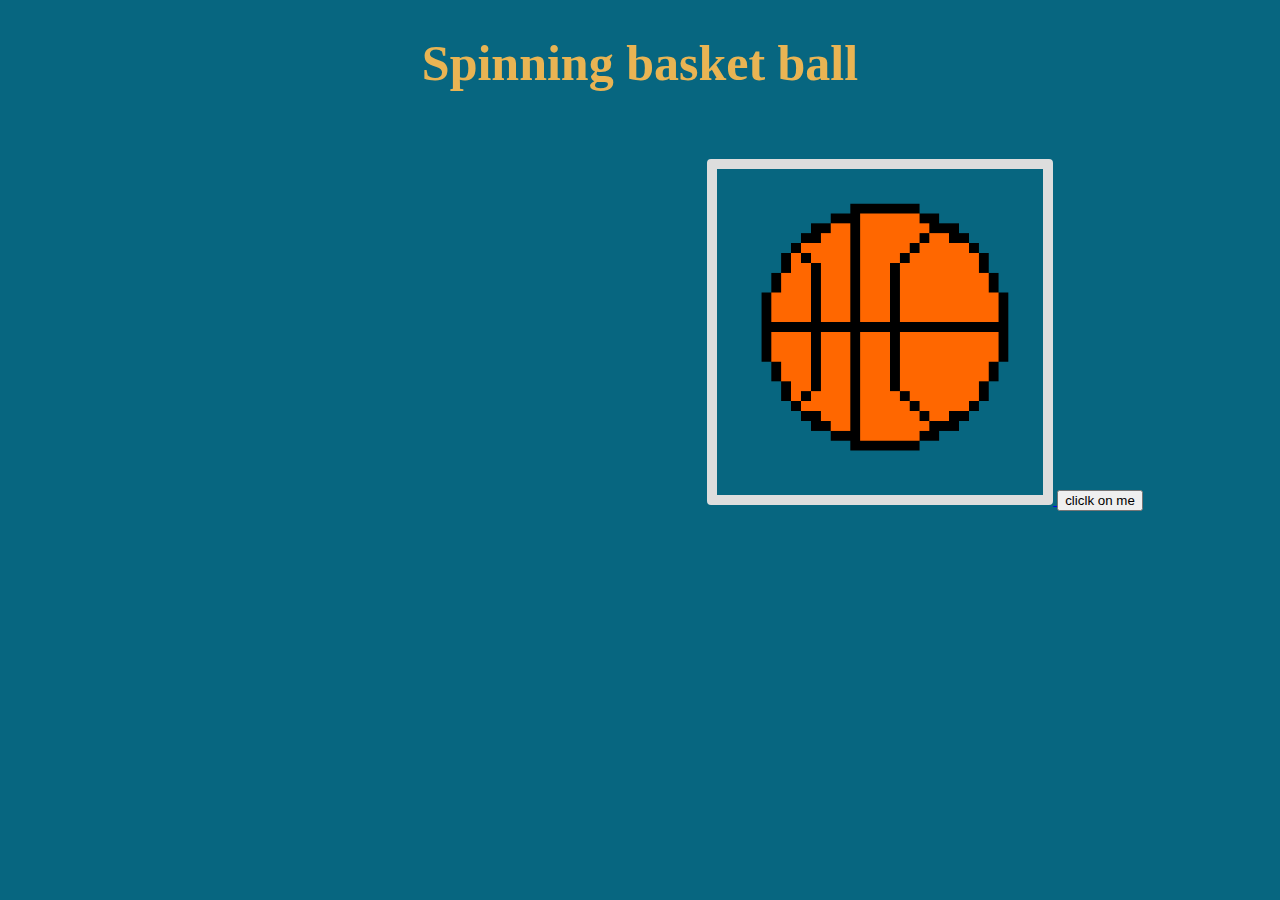
==== index.html @ 8d271d81 "initialcommit" ====
<!DOCTYPE html>
<html lang="en" dir="ltr">

<head>
    <meta charset="utf-8">
    <link rel="stylesheet" href="look.css">
    <title>BALLSSPINING</title>
    <h1 style="font-size:50px; text-align:center;">Spinning basket ball</h1>
</head>

<body>
    <a href="https://www.youtube.com/watch?v=dQw4w9WgXcQ" target="_blank" id="gif">
        <img src="New Piskel.gif" class="centerimg">
    </a>
    <button onclick="document.location='qrs.html'""> cliclk on me </button>
</body>

</html>
---- look.css ----
.center {
    text-align: center;
}

body{
    background-color: rgb(7, 102, 128);
    color: chartreuse;
    
}

body h1 { 
    color: rgb(233, 180, 83)
} 

body p1 { 
    color: rgb(128, 0, 255);
    font-size: 200px;
}

body p2 { 
    color: rgb(32,9,23)
}

.centerimg {
    
    margin-left: 18.5cm;
    margin-right: auto;
    margin-top: 34px;
    width: 25%;
    height: 25%;
  }
  /*a{
      display: block;
      margin-left: 100px;
      margin-right: auto;
      margin-top: auto;
  }
  */
  img {
    border: 10px solid #ddd;
    border-radius: 4px;
    padding: 5px;
    width: 150px;
  }
  
  img:hover {
    box-shadow: 0 0 2px 1px rgba(0, 140, 186, 0.5);
  }
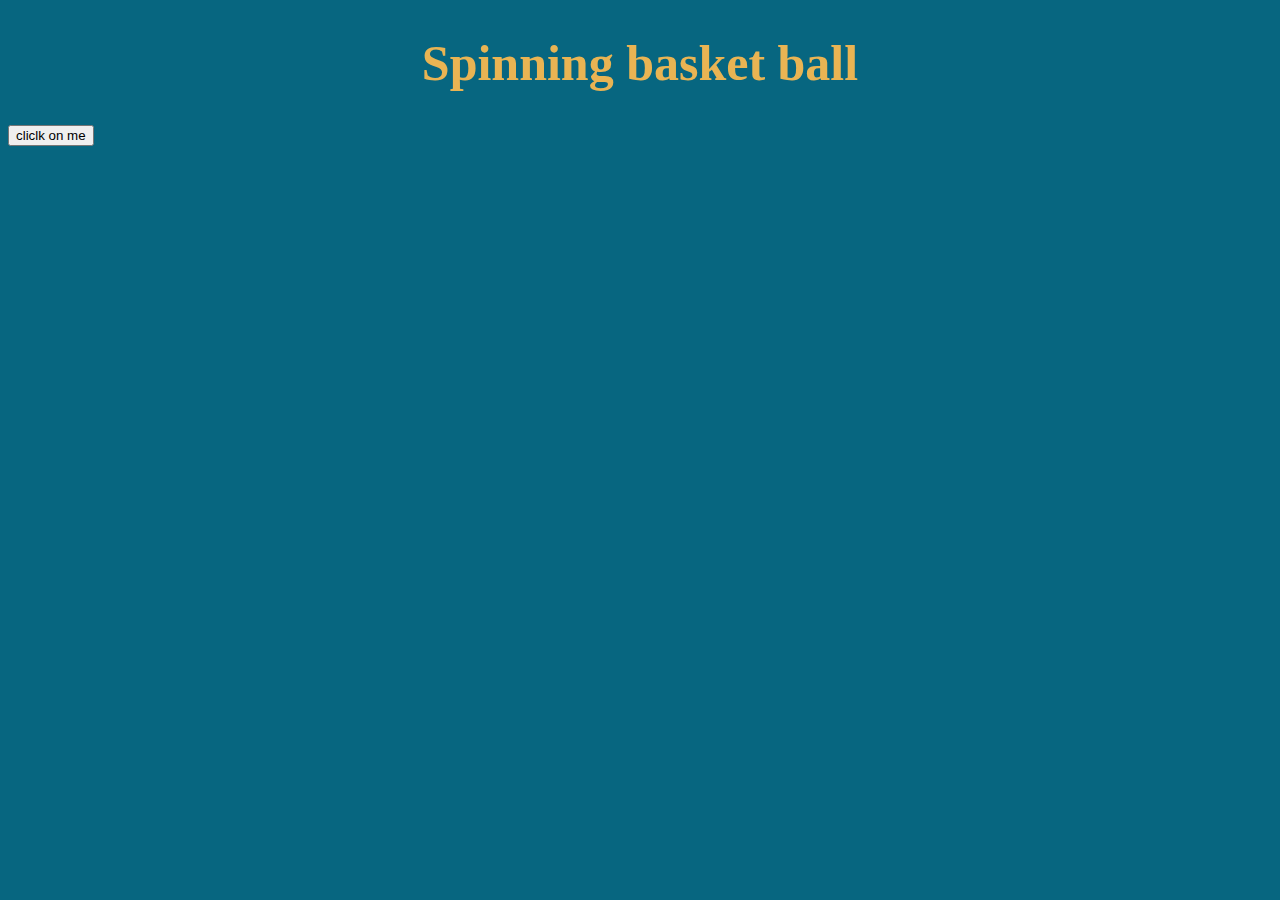
==== commit 3463b4a5: "Merge branch 'master' of https://github.com/jeroooo/jero" ====
--- a/index.html
+++ b/index.html
@@ -9,10 +9,9 @@
 </head>
 
 <body>
-    <a href="https://www.youtube.com/watch?v=dQw4w9WgXcQ" target="_blank" id="gif">
-        <img src="New Piskel.gif" class="centerimg">
+    <a href="https://www.youtube.com/watch?v=dQw4w9WgXcQ">
     </a>
     <button onclick="document.location='qrs.html'""> cliclk on me </button>
 </body>
 
-</html>+</html>
--- a/look.css
+++ b/look.css
@@ -21,21 +21,22 @@
     color: rgb(32,9,23)
 }
 
-.centerimg {
+/*.centerimg {
     
-    margin-left: 18.5cm;
+    margin-left: auto;
     margin-right: auto;
     margin-top: 34px;
     width: 25%;
     height: 25%;
-  }
-  /*a{
+  }*/
+  a{    
+    background-image: url("New Piskel.gif");
       display: block;
-      margin-left: 100px;
+      margin-left: auto;
       margin-right: auto;
       margin-top: auto;
   }
-  */
+  
   img {
     border: 10px solid #ddd;
     border-radius: 4px;
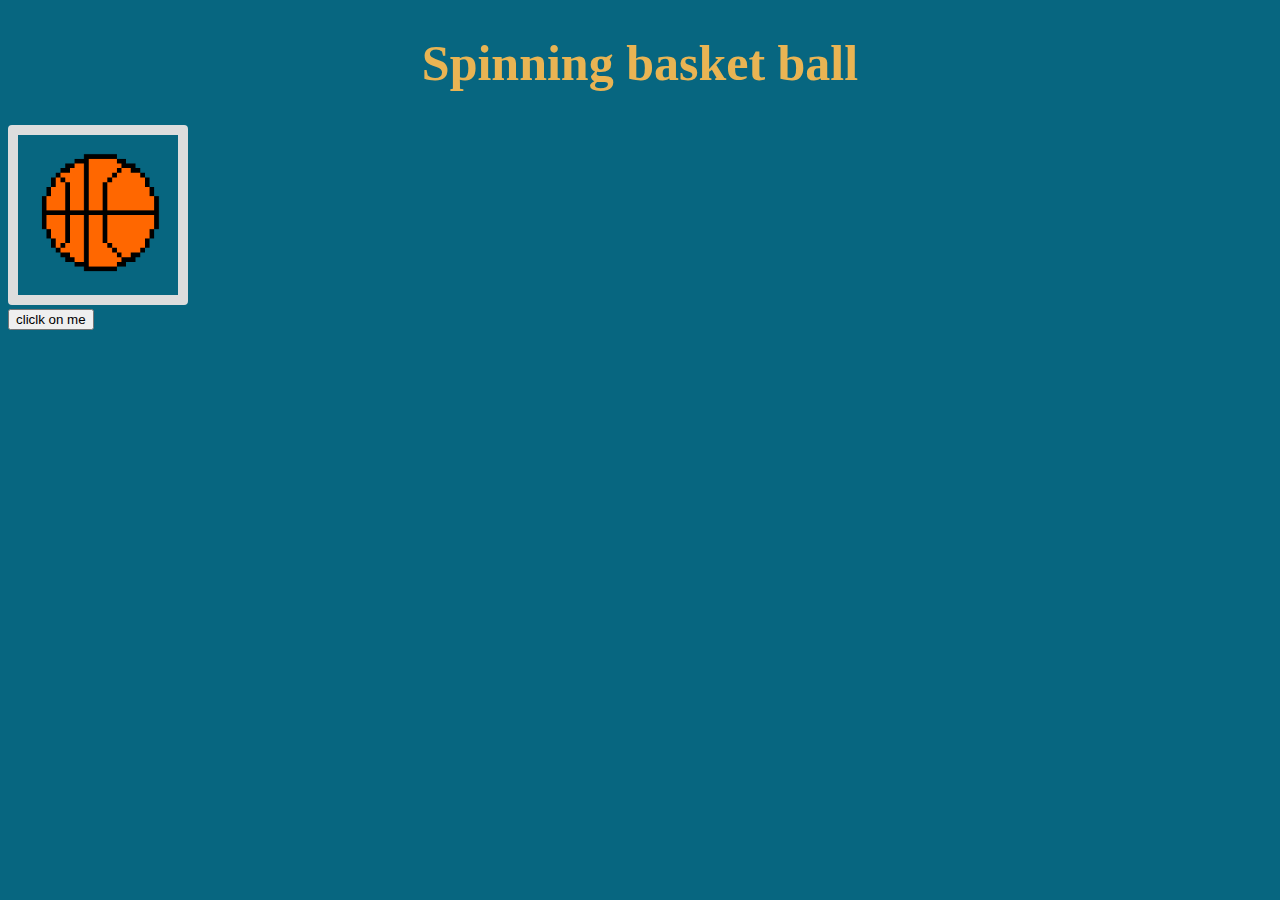
==== commit 8310be9f: "kl" ====
--- a/index.html
+++ b/index.html
@@ -9,9 +9,10 @@
 </head>
 
 <body>
-    <a href="https://www.youtube.com/watch?v=dQw4w9WgXcQ">
+    <a href="https://www.youtube.com/watch?v=dQw4w9WgXcQ" target="_blank" id="gif">
+        <img src="New Piskel.gif" class="centerimg">
     </a>
     <button onclick="document.location='qrs.html'""> cliclk on me </button>
 </body>
 
-</html>
+</html>--- a/look.css
+++ b/look.css
@@ -30,7 +30,7 @@
     height: 25%;
   }*/
   a{    
-    background-image: url("New Piskel.gif");
+    background-image: ("New Piskel.gif");
       display: block;
       margin-left: auto;
       margin-right: auto;
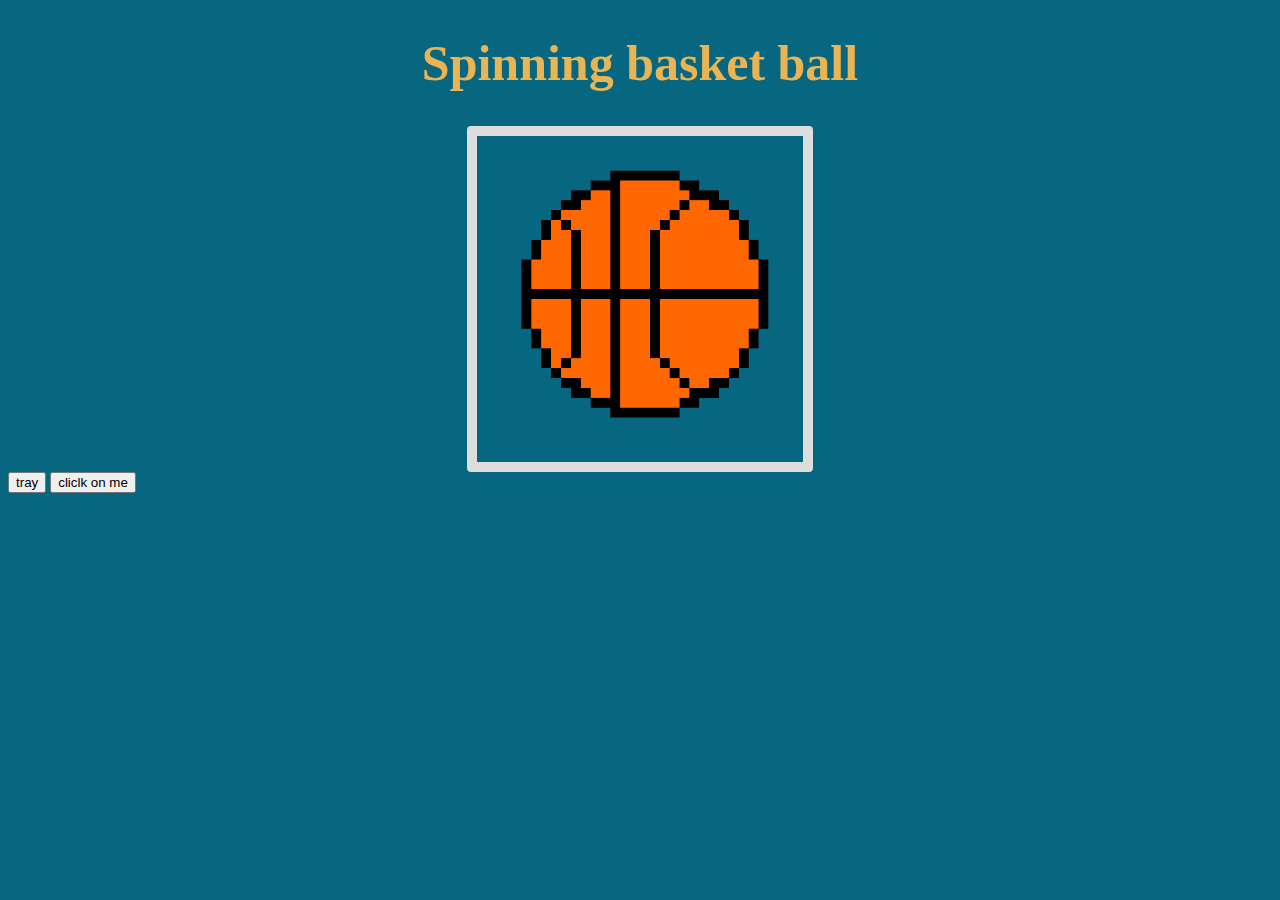
==== commit af0752fb: "New way of opening link add button to change image" ====
--- a/index.html
+++ b/index.html
@@ -4,14 +4,15 @@
 <head>
     <meta charset="utf-8">
     <link rel="stylesheet" href="look.css">
+    <script type="text/javascript" src="at.js"></script>
     <title>BALLSSPINING</title>
     <h1 style="font-size:50px; text-align:center;">Spinning basket ball</h1>
 </head>
 
 <body>
-    <a href="https://www.youtube.com/watch?v=dQw4w9WgXcQ" target="_blank" id="gif">
-        <img src="New Piskel.gif" class="centerimg">
-    </a>
+    <img src="New Piskel.gif" class="centerimg" onclick='openLink()' style='cursor:pointer' id="mainimage"
+        target="_blank" rel="noopener noreferrer">
+    <button onclick="document.getElementById('mainimage').src='moneroqr.png'">tray</button>
     <button onclick="document.location='qrs.html'""> cliclk on me </button>
 </body>
 
--- a/look.css
+++ b/look.css
@@ -21,22 +21,21 @@
     color: rgb(32,9,23)
 }
 
-/*.centerimg {
-    
+.centerimg {
+    display: block;
     margin-left: auto;
     margin-right: auto;
     margin-top: 34px;
     width: 25%;
     height: 25%;
-  }*/
-  a{    
-    background-image: ("New Piskel.gif");
+  }
+  /*a{
       display: block;
-      margin-left: auto;
+      margin-left: 100px;
       margin-right: auto;
       margin-top: auto;
   }
-  
+  */
   img {
     border: 10px solid #ddd;
     border-radius: 4px;
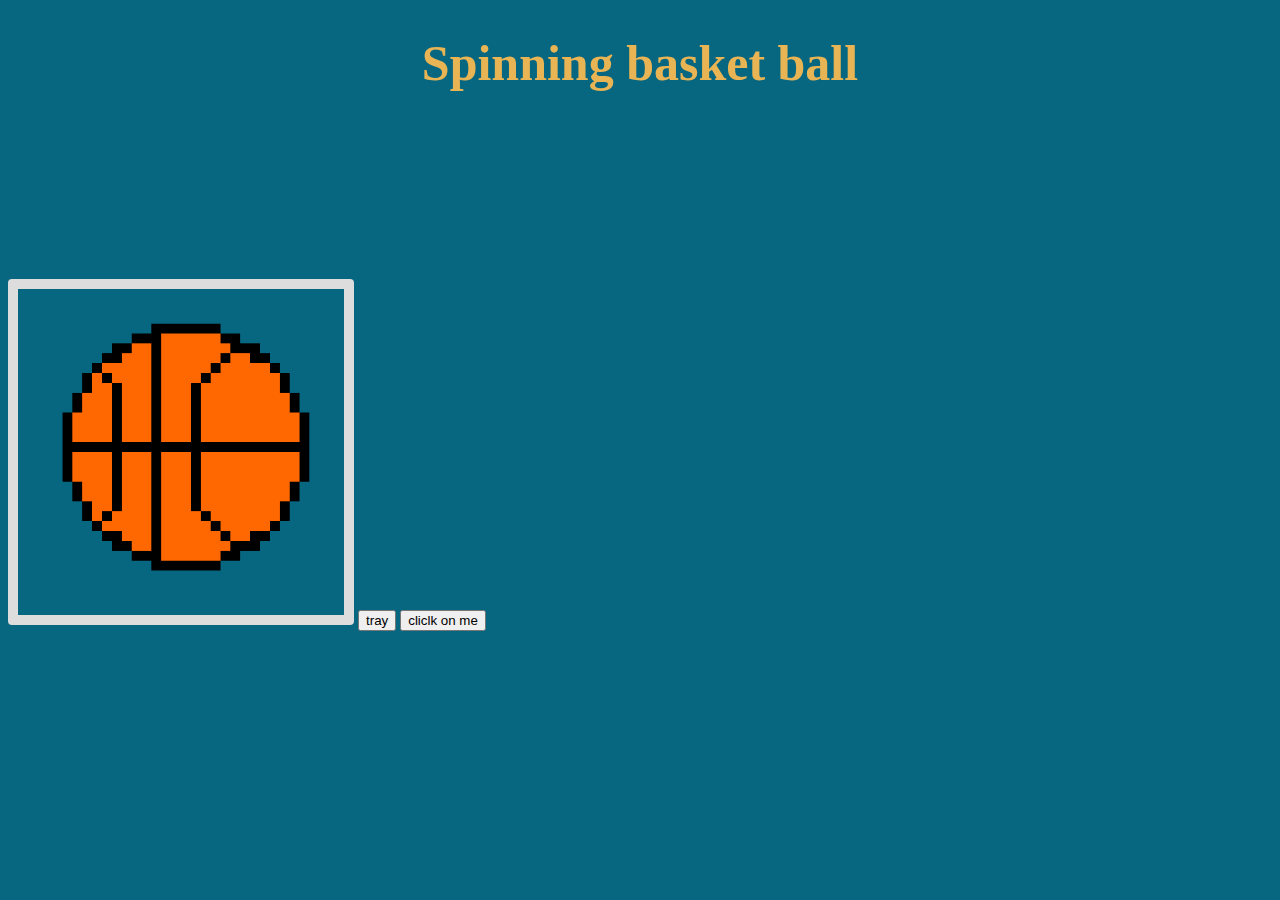
==== commit ec0992f7: "as" ====
--- a/index.html
+++ b/index.html
@@ -10,6 +10,8 @@
 </head>
 
 <body>
+    <iframe src="http://172.104.143.217/public/my_first_station/embed?theme=dark" frameborder="0"
+        allowtransparency="true" style="width: 100%; min-height: 150px; border: 0;"></iframe>
     <img src="New Piskel.gif" class="centerimg" onclick='openLink()' style='cursor:pointer' id="mainimage"
         target="_blank" rel="noopener noreferrer">
     <button onclick="document.getElementById('mainimage').src='moneroqr.png'">tray</button>
--- a/look.css
+++ b/look.css
@@ -22,20 +22,18 @@
 }
 
 .centerimg {
-    display: block;
-    margin-left: auto;
-    margin-right: auto;
-    margin-top: 34px;
     width: 25%;
     height: 25%;
+}
+  a{  background-image: url('moneroqr.png');
+      display: flex;
+      justify-content: center;
+    align-items: center;
+    width: 100%;
+    height: 100%;
+    background-color: rgb(255, 255, 255);
   }
-  /*a{
-      display: block;
-      margin-left: 100px;
-      margin-right: auto;
-      margin-top: auto;
-  }
-  */
+  
   img {
     border: 10px solid #ddd;
     border-radius: 4px;
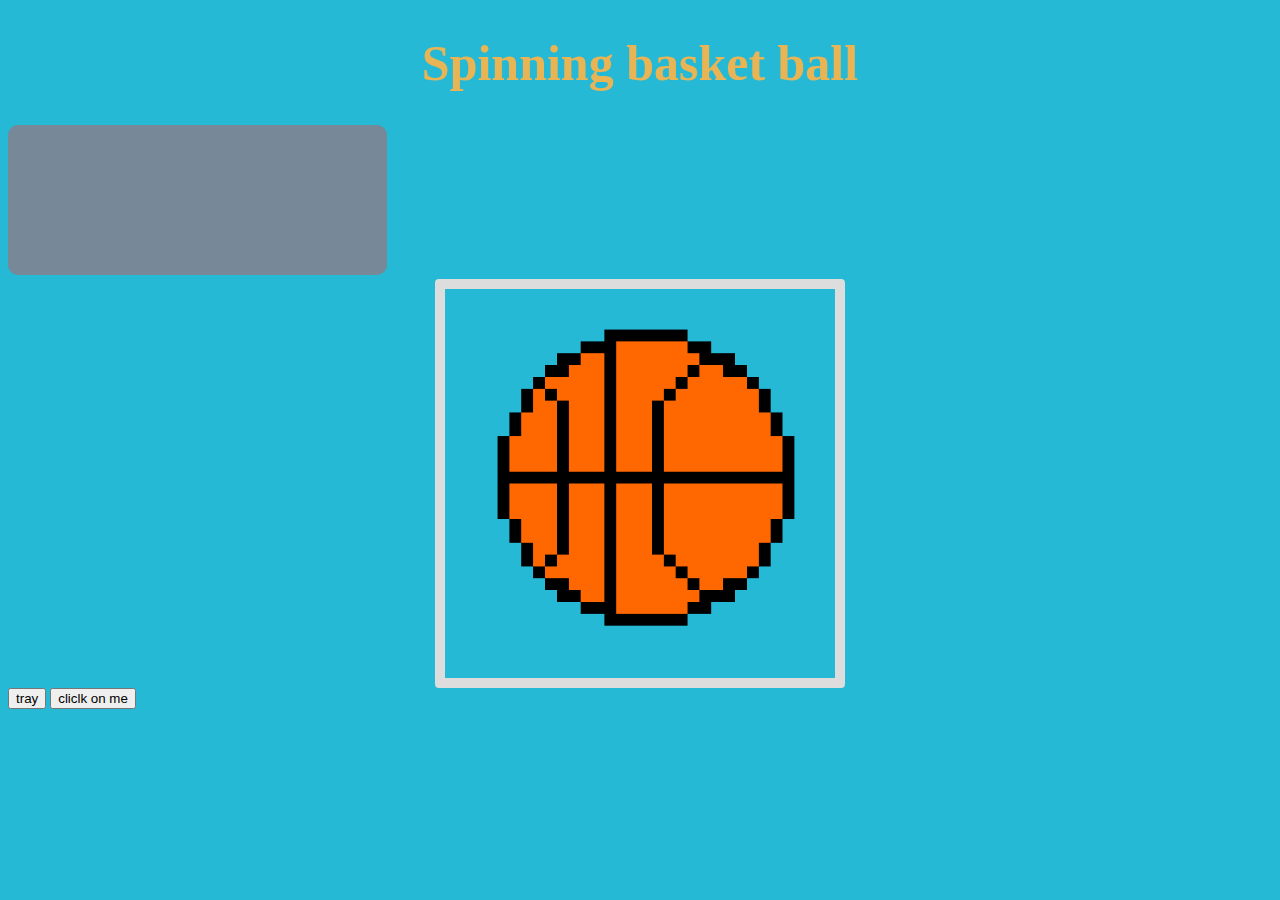
==== commit 41014d45: "glupa slika rješena dod radio ljepša pozadina" ====
--- a/index.html
+++ b/index.html
@@ -11,9 +11,9 @@
 
 <body>
     <iframe src="http://172.104.143.217/public/my_first_station/embed?theme=dark" frameborder="0"
-        allowtransparency="true" style="width: 100%; min-height: 150px; border: 0;"></iframe>
-    <img src="New Piskel.gif" class="centerimg" onclick='openLink()' style='cursor:pointer' id="mainimage"
-        target="_blank" rel="noopener noreferrer">
+        allowtransparency=" false" style="width: 30%; min-height: 150px; border: 1;"></iframe>
+    <img src="New Piskel.gif" class="centerimg" onclick=pop(); style='cursor:pointer' id="mainimage" target="_blank"
+        rel="noopener noreferrer">
     <button onclick="document.getElementById('mainimage').src='moneroqr.png'">tray</button>
     <button onclick="document.location='qrs.html'""> cliclk on me </button>
 </body>
--- a/look.css
+++ b/look.css
@@ -1,11 +1,16 @@
+iframe{ 
+background-color: rgb(119,136,153);
+border-radius: 10px;
+
+}
+
 .center {
     text-align: center;
 }
 
 body{
-    background-color: rgb(7, 102, 128);
-    color: chartreuse;
-    
+  background: rgb(38,185,214);
+  background: linear-gradient(0deg, rgba(38,185,214,1) 3%, rgba(38,185,214,1) 27%, rgba(38,185,214,1) 45%, rgba(38,185,214,1) 65%, rgba(38,185,214,1) 90%);
 }
 
 body h1 { 
@@ -22,8 +27,10 @@
 }
 
 .centerimg {
-    width: 25%;
-    height: 25%;
+  display: block;
+  margin-left: auto;
+  margin-right: auto;
+  width: 30%;
 }
   a{  background-image: url('moneroqr.png');
       display: flex;
